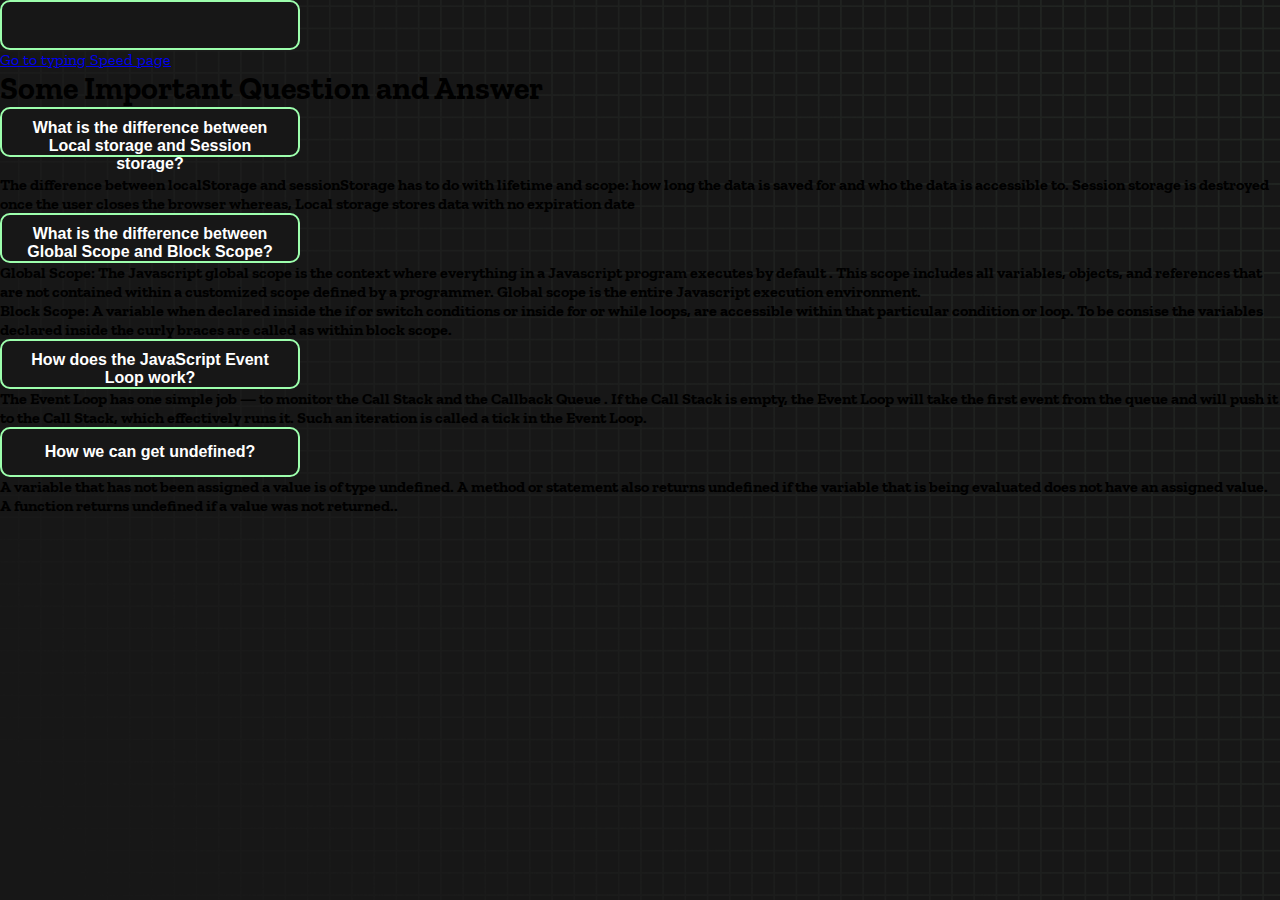
==== blog.html @ bd48480f "blog.html done" ====
<!doctype html>
<html lang="en">

    <head>
        <meta charset="utf-8">
        <meta name="viewport" content="width=device-width, initial-scale=1">
        <title>Speed Monster-Blog Page </title>
        <link rel="stylesheet" href="styles.css" />
        <link rel="preconnect" href="https://fonts.googleapis.com" />
        <link rel="preconnect" href="https://fonts.gstatic.com" crossorigin />
        <link
        href="https://fonts.googleapis.com/css2?family=Zilla+Slab:wght@300;400;500&display=swap"
        rel="stylesheet"/>

        <!-- BootStrap CSS Script Link -->
        <link href="https://cdn.jsdelivr.net/npm/bootstrap@5.2.0/dist/css/bootstrap.min.css" rel="stylesheet" integrity="sha384-gH2yIJqKdNHPEq0n4Mqa/HGKIhSkIHeL5AyhkYV8i59U5AR6csBvApHHNl/vI1Bx" crossorigin="anonymous">
    </head>

    <body>

        <header>
            <nav class="navbar navbar-expand-lg navbar-light p-4 sticky-top">
                <div class="container d-flex justify-content-center">
                
                <button class="navbar-toggler" type="button" data-bs-toggle="collapse" data-bs-target="#navbarSupportedContent"
                    aria-controls="navbarSupportedContent" aria-expanded="false" aria-label="Toggle navigation">
                    <span class="navbar-toggler-icon"></span>
                </button>
                <div class="collapse navbar-collapse" id="navbarSupportedContent">
                    <ul class="navbar-nav  mb-2 mb-lg-0 ms-auto">
                    <li class="nav-item mx-4">
                        <a class="nav-link text-white bg-success rounded-3 fw-bold" aria-current="page" href="index.html" target="_blank">Go to typing Speed page</a>
                    </li>
                    </ul>
                    
                </div>
                </div>
            </nav>
        </header>

<!-- Important Question and Answer Section Started -->

        <section id="blog" class="container mb-5 mt-5">
            <div class="text-center mb-5">
                <h1 class="fw-bold text-white">Some Important Question and Answer</h1>
            </div>
            <div class="accordion" id="accordionExample">
                <div class="accordion-item">
                    <h2 class="accordion-header" id="headingOne">
                        <button class="accordion-button fw-bold fs-5" type="button" data-bs-toggle="collapse" data-bs-target="#collapseOne" aria-expanded="true" aria-controls="collapseOne">
                            What is the difference between Local storage and Session storage?
                        </button>
                    </h2>
                    <div id="collapseOne" class="accordion-collapse collapse show" aria-labelledby="headingOne" data-bs-parent="#accordionExample">
                        <div class="accordion-body">
                            <p><strong> The difference between localStorage and sessionStorage has to do with lifetime and scope: how long the data is saved for and who the data is accessible to. Session storage is destroyed once the user closes the browser whereas, Local storage stores data with no expiration date </strong></p>
                        </div>
                    </div>
                </div>
                <div class="accordion-item">
                    <h2 class="accordion-header" id="headingTwo">
                        <button class="accordion-button collapsed fw-bold fs-5" type="button" data-bs-toggle="collapse" data-bs-target="#collapseTwo" aria-expanded="false" aria-controls="collapseTwo">
                            What is the difference between Global Scope and Block Scope?
                        </button>
                    </h2>
                    <div id="collapseTwo" class="accordion-collapse collapse" aria-labelledby="headingTwo" data-bs-parent="#accordionExample">
                        <div class="accordion-body">
                            <p><strong> Global Scope: The Javascript global scope is the context where everything in a Javascript program executes by default . This scope includes all variables, objects, and references that are not contained within a customized scope defined by a programmer. Global scope is the entire Javascript execution environment.</strong></p>
                            <p><strong> Block Scope: A variable when declared inside the if or switch conditions or inside for or while loops, are accessible within that particular condition or loop. To be consise the variables declared inside the curly braces are called as within block scope.</strong></p>
                        </div>
                    </div>
                </div>
                <div class="accordion-item">
                    <h2 class="accordion-header" id="headingThree">
                        <button class="accordion-button collapsed fw-bold fs-5" type="button" data-bs-toggle="collapse" data-bs-target="#collapseThree" aria-expanded="false" aria-controls="collapseThree">
                            How does the JavaScript Event Loop work?
                        </button>
                    </h2>
                    <div id="collapseThree" class="accordion-collapse collapse" aria-labelledby="headingThree" data-bs-parent="#accordionExample">
                        <div class="accordion-body">
                            <p><strong> The Event Loop has one simple job — to monitor the Call Stack and the Callback Queue . If the Call Stack is empty, the Event Loop will take the first event from the queue and will push it to the Call Stack, which effectively runs it. Such an iteration is called a tick in the Event Loop.</strong></p>
                        </div>
                    </div>
                </div>
                <div class="accordion-item">
                    <h2 class="accordion-header" id="headingFour">
                        <button class="accordion-button collapsed fw-bold fs-5" type="button" data-bs-toggle="collapse" data-bs-target="#collapseFour" aria-expanded="false" aria-controls="collapseThree">
                            How we can get undefined?
                        </button>
                    </h2>
                    <div id="collapseFour" class="accordion-collapse collapse" aria-labelledby="headingFour" data-bs-parent="#accordionExample">
                        <div class="accordion-body">
                            <p><strong> A variable that has not been assigned a value is of type undefined. A method or statement also returns undefined if the variable that is being evaluated does not have an assigned value. A function returns undefined if a value was not returned..</strong></p>
                        </div>
                    </div>
                </div>
            </div>
        </section>
<!-- Important Question and Answer Section End -->

        <script src="https://cdn.jsdelivr.net/npm/bootstrap@5.2.0/dist/js/bootstrap.bundle.min.js" integrity="sha384-A3rJD856KowSb7dwlZdYEkO39Gagi7vIsF0jrRAoQmDKKtQBHUuLZ9AsSv4jD4Xa" crossorigin="anonymous"></script>
    </body>
</html>
---- styles.css ----
* {
  padding: 0;
  margin: 0;
  box-sizing: border-box;
}

body {
  background-image: url("./bg.png");
  background-size: cover;
  background-position: left top;
  font-family: "Zilla Slab", serif;
}

.box-container {
  width: 70%;
  margin: 0 auto;
}

#question {
  height: 100px;
  display: flex;
  align-items: center;
  justify-content: center;
  color: white;
  font-size: 25px;
  border-radius: 15px;
  background: rgb(255, 255, 255);
  background: linear-gradient(
    92.49deg,
    rgba(255, 255, 255, 0.1) 0.18%,
    rgba(255, 255, 255, 0.05) 99.85%
  );
  backdrop-filter: blur(5px);
  margin-bottom: 30px;
}

#display {
  height: 100px;
  display: flex;
  flex-wrap: wrap;
  align-items: center;
  padding-left: 5rem;
  color: white;
  font-size: 32px;
  background-color: #171717;
  border: 2px solid #9dffad;
  border-radius: 15px;
}

#countdown {
  position: fixed;
  height: 100vh;
  width: 100vw;
  background-color: rgba(0, 0, 0, 0.8);
  top: 0;
  left: 0;
  display: flex;
  align-items: center;
  justify-content: center;
  font-size: 3rem;
  color: white;
  display: none;
}
#result {
  position: fixed;
  /* debug */
  top: 50%; 
  left: 50%;
  transform: translate(-50%, -50%);
  height: 250px;
  width: 400px;
  background-color: #171717;
  border-radius: 15px;
  border: 2px solid #9dffad;
  color: white;
  text-align: center;
  padding: 2rem;
}
#show-time{
  text-align: center;
  color: white;
  margin: 10px 0;
}

.green {
  color: #9dffad;
}
.red {
  color: #eb6565;
}
.bold {
  font-weight: 700;
}
.inactive {
  border: 2px solid white !important;
}
.hidden {
  display: none;
}
.title {
  text-align: center;
  color: white;
  margin: 20px 0;
}

.divider-container {
  height: 80px;
  display: flex;
  justify-content: center;
  align-items: center;
  gap: 15px;
  margin: 0 auto;
}

.line {
  height: 2px;
  background: white;
  width: 100%;
}

.title2 {
  color: white;
  display: block;
}

.buttons {
  display: flex;
  justify-content: center;
  margin: 30px 0;
}
button {
  padding: 10px 20px;
  border: none;
  font-size: 16px;
  font-weight: bold;
  width: 300px;
  height: 50px;
  color: white;
  background-color: #171717;
  border-radius: 10px;
  border: 2px solid #9dffad;
  cursor: pointer;
}

#histories {
  display: flex;
  flex-wrap: wrap;
  justify-content: space-around;
}

.card {
  width: 100%;
  height: 100%;
  padding: 50px;
  display: flex;
  justify-content: space-between;
  align-items: center;
  padding: 20px 30px;
  color: white;
  border-radius: 15px;
  background: rgb(255, 255, 255);
  background: linear-gradient(
    92.49deg,
    rgba(255, 255, 255, 0.1) 0.18%,
    rgba(255, 255, 255, 0.05) 99.85%
  );
  backdrop-filter: blur(5px);
  margin-bottom: 30px;
}

#modal-background {
  background: rgb(255, 255, 255);
  background: linear-gradient(
    92.49deg,
    rgba(255, 255, 255, 0.1) 0.18%,
    rgba(255, 255, 255, 0.05) 99.85%
  );
  backdrop-filter: blur(5px);
  height: 100vh;
  width: 100%;
  position: fixed;
  top: 0;
}

@media only screen and (max-width: 700px) {
  .box-container {
    padding: 0 20px;
    width: 100%;
  }
  .card {
    flex-direction: column;
  }
}
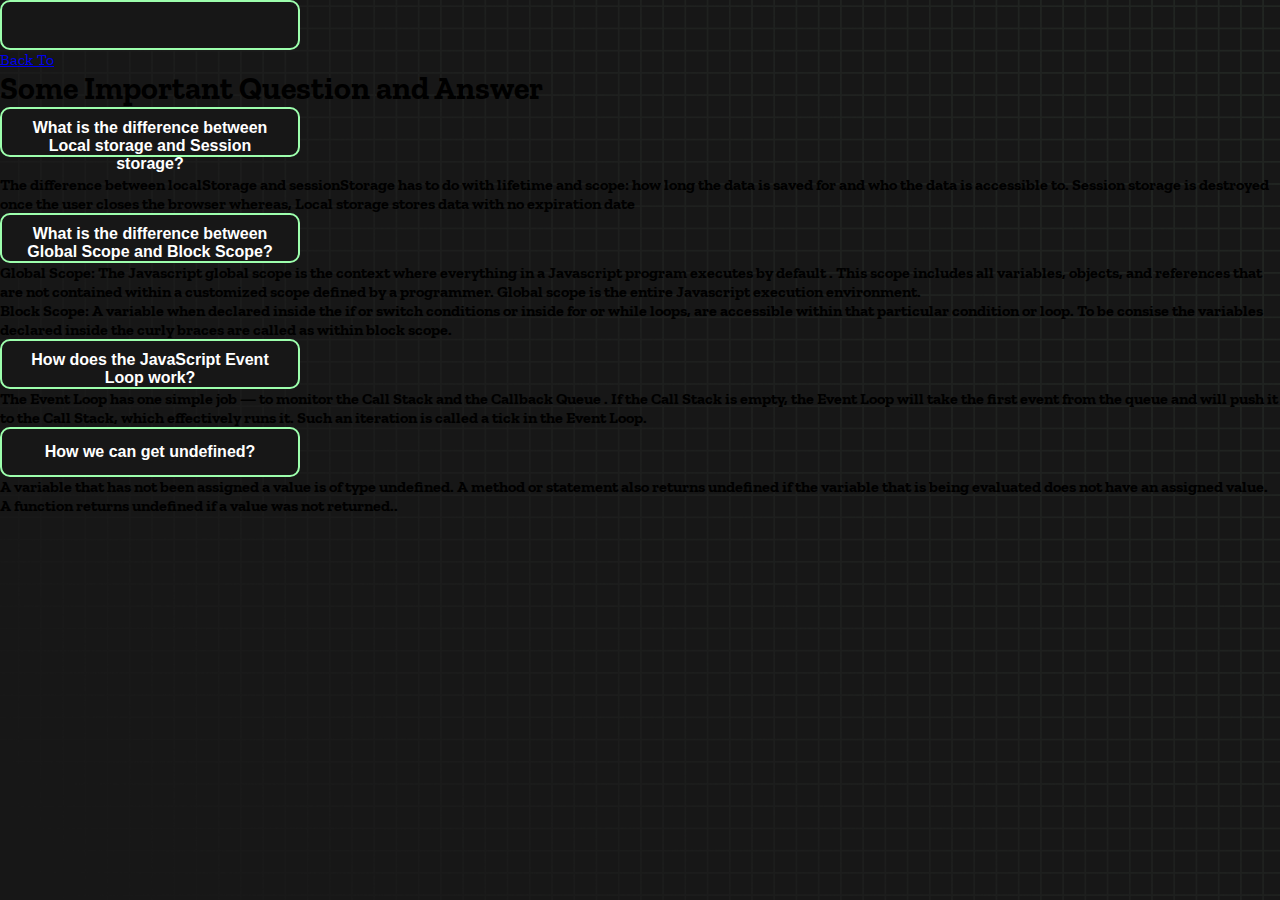
==== commit 6f6c45ec: "responsive design for mobile & desktop" ====
--- a/blog.html
+++ b/blog.html
@@ -21,19 +21,17 @@
         <header>
             <nav class="navbar navbar-expand-lg navbar-light p-4 sticky-top">
                 <div class="container d-flex justify-content-center">
-                
-                <button class="navbar-toggler" type="button" data-bs-toggle="collapse" data-bs-target="#navbarSupportedContent"
-                    aria-controls="navbarSupportedContent" aria-expanded="false" aria-label="Toggle navigation">
-                    <span class="navbar-toggler-icon"></span>
-                </button>
-                <div class="collapse navbar-collapse" id="navbarSupportedContent">
-                    <ul class="navbar-nav  mb-2 mb-lg-0 ms-auto">
-                    <li class="nav-item mx-4">
-                        <a class="nav-link text-white bg-success rounded-3 fw-bold" aria-current="page" href="index.html" target="_blank">Go to typing Speed page</a>
-                    </li>
-                    </ul>
-                    
-                </div>
+                    <button class="navbar-toggler" type="button" data-bs-toggle="collapse" data-bs-target="#navbarSupportedContent"
+                        aria-controls="navbarSupportedContent" aria-expanded="false" aria-label="Toggle navigation">
+                        <span class="navbar-toggler-icon"></span>
+                    </button>
+                    <div class="collapse navbar-collapse" id="navbarSupportedContent">
+                        <ul class="navbar-nav  mb-2 mb-lg-0 ms-auto">
+                        <li class="nav-item mx-4">
+                            <a class="nav-link text-white bg-success rounded-3 fw-bold" aria-current="page" href="index.html" target="_blank">Back To</a>
+                        </li>
+                        </ul>
+                    </div>
                 </div>
             </nav>
         </header>
--- a/styles.css
+++ b/styles.css
@@ -10,7 +10,20 @@
   background-position: left top;
   font-family: "Zilla Slab", serif;
 }
-
+.btn-blog{
+  color: white;
+  float: right;
+  text-decoration: none;
+  margin: 10px;
+  padding: 10px;
+  background-color: #198754;
+  border-radius: 5px;
+  font-size: 20px;
+  font-weight: 900;
+}
+.btn-blog:hover{
+  background-color: #eb6565;
+}
 .box-container {
   width: 70%;
   margin: 0 auto;
@@ -63,7 +76,6 @@
 }
 #result {
   position: fixed;
-  /* debug */
   top: 50%; 
   left: 50%;
   transform: translate(-50%, -50%);
@@ -191,3 +203,21 @@
     flex-direction: column;
   }
 }
+
+@media only screen and (min-width:992px) and (max-width:1200px) {
+  .box-container {
+    padding: 0 20px;
+    width: 100%;
+  }
+
+  .card {
+    flex-direction: column;
+  }
+
+  #histories {
+    display: grid;
+    grid-template-columns: repeat(3, 1fr);
+    column-gap: 10px;
+    row-gap: 10px;
+  }
+}
